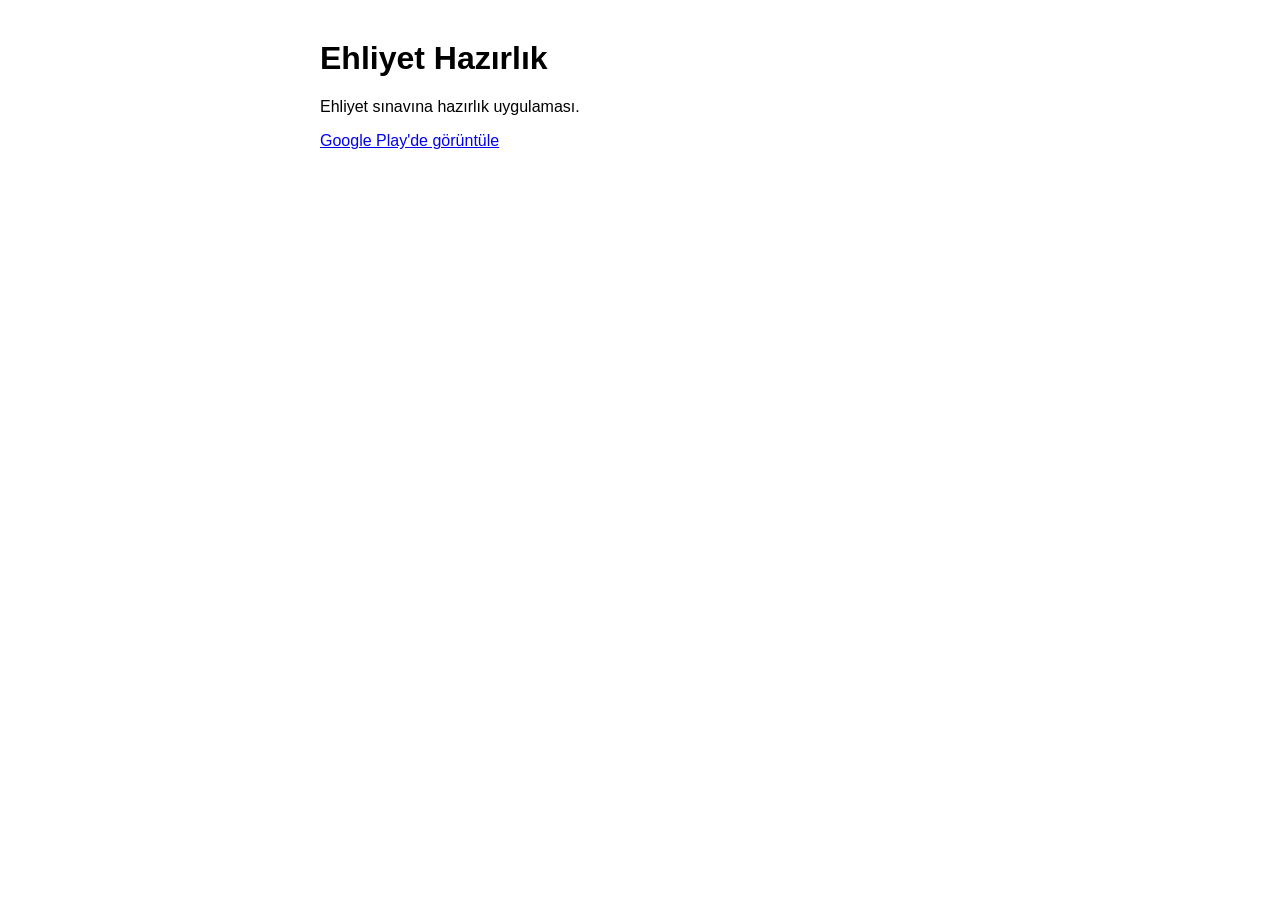
==== index.html @ 0ed0eb75 "Add initial HTML structure for Ehliyet Hazırlık" ====
<!doctype html>
<html lang="tr">
<head>
  <meta charset="utf-8">
  <meta name="viewport" content="width=device-width, initial-scale=1">
  <title>Ehliyet Hazırlık</title>
</head>
<body style="font-family: sans-serif; max-width: 640px; margin: 40px auto; padding: 0 16px;">
  <h1>Ehliyet Hazırlık</h1>
  <p>Ehliyet sınavına hazırlık uygulaması.</p>
  <p><a href="https://play.google.com/store/apps/details?id=com.hakanerdogmus.ehliyetsinav">Google Play'de görüntüle</a></p>
  <p><a href="https://sites.google.com/d/1ho_pTd2XTQqEdZRU64eotQyRMDNoVXrE/p/1WC9oNB6tVleycqG8kT1X0PvxivMMS3Pj/edit</a></p>
  <p>İletişim: hakan.erdogmustech@gmail.com</p>
</body>
</html>
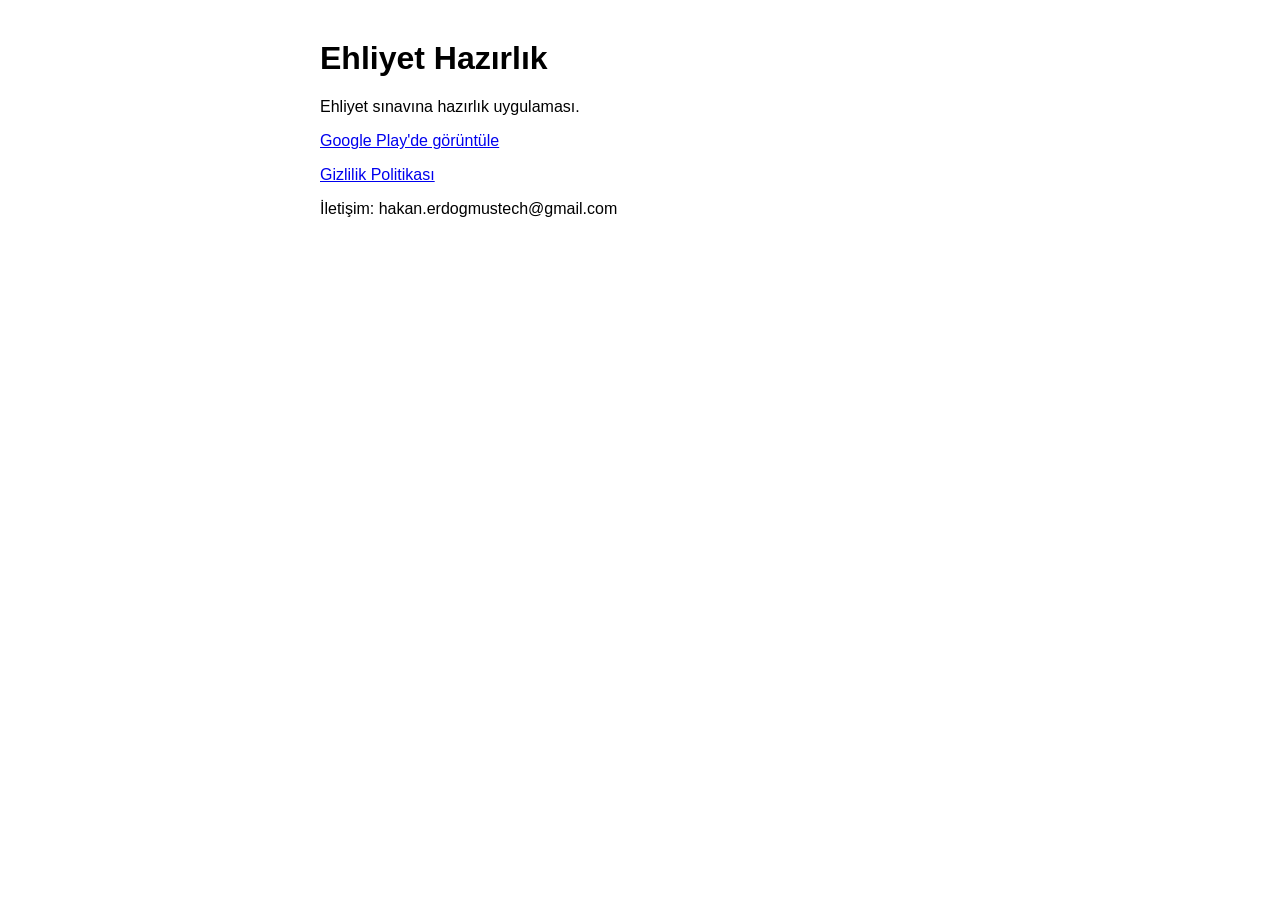
==== commit febe2134: "Update privacy policy link in index.html" ====
--- a/index.html
+++ b/index.html
@@ -9,7 +9,7 @@
   <h1>Ehliyet Hazırlık</h1>
   <p>Ehliyet sınavına hazırlık uygulaması.</p>
   <p><a href="https://play.google.com/store/apps/details?id=com.hakanerdogmus.ehliyetsinav">Google Play'de görüntüle</a></p>
-  <p><a href="https://sites.google.com/d/1ho_pTd2XTQqEdZRU64eotQyRMDNoVXrE/p/1WC9oNB6tVleycqG8kT1X0PvxivMMS3Pj/edit</a></p>
+  <p><a href="https://sites.google.com/view/ehliyetsinavi-app-2026/gizlilik-politikas%C4%B1">Gizlilik Politikası</a></p>
   <p>İletişim: hakan.erdogmustech@gmail.com</p>
 </body>
 </html>
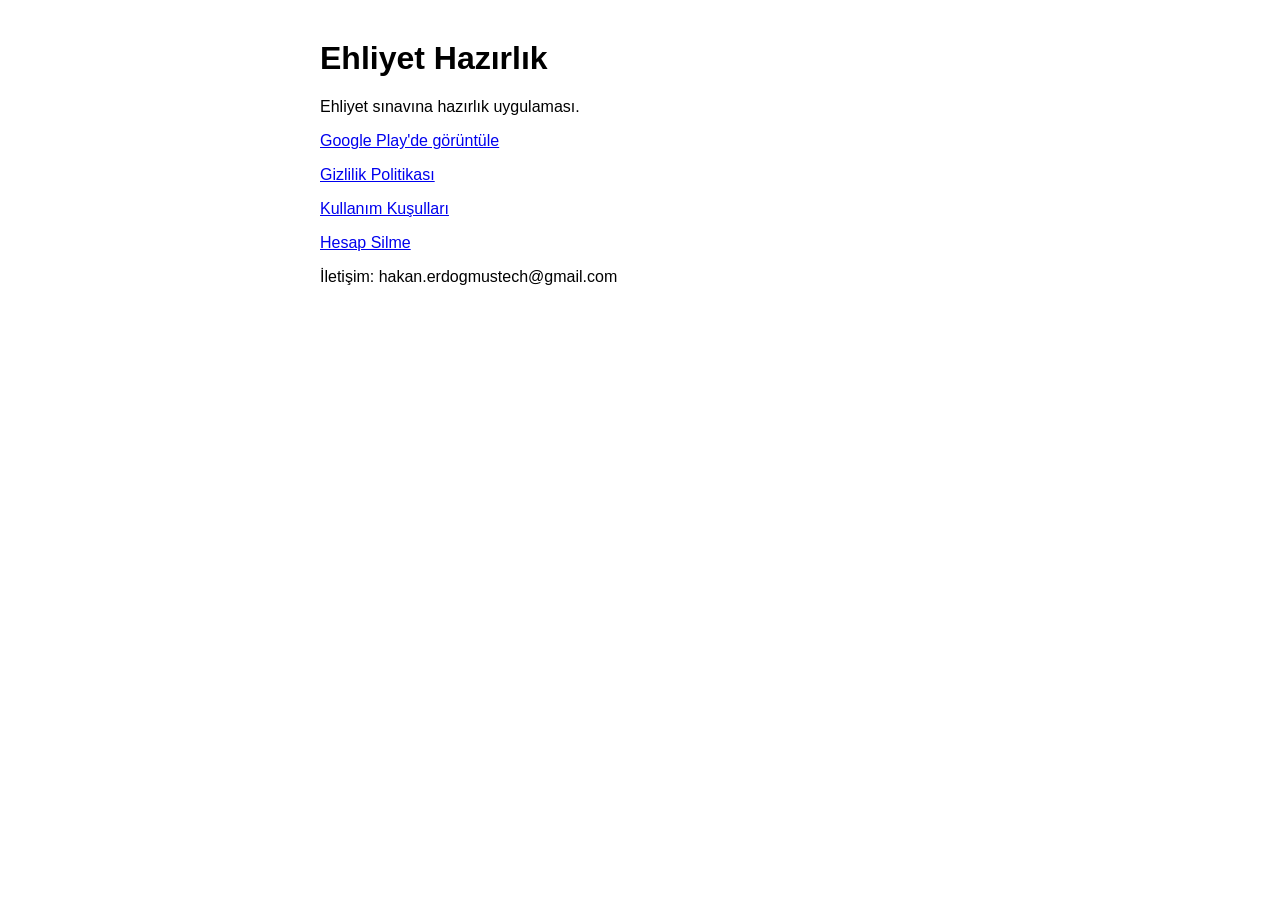
==== commit bfd0c417: "Update index.html" ====
--- a/index.html
+++ b/index.html
@@ -10,6 +10,9 @@
   <p>Ehliyet sınavına hazırlık uygulaması.</p>
   <p><a href="https://play.google.com/store/apps/details?id=com.hakanerdogmus.ehliyetsinav">Google Play'de görüntüle</a></p>
   <p><a href="https://sites.google.com/view/ehliyetsinavi-app-2026/gizlilik-politikas%C4%B1">Gizlilik Politikası</a></p>
+  <p><a href="https://sites.google.com/view/ehliyetsinavi-app-2026/kullan%C4%B1m-ko%C5%9Fullar%C4%B1">Kullanım Kuşulları</a></p>
+  <p><a href="https://sites.google.com/view/ehliyetsinavi-app-2026/hesap-silme">Hesap Silme</a></p>
+  
   <p>İletişim: hakan.erdogmustech@gmail.com</p>
 </body>
 </html>
